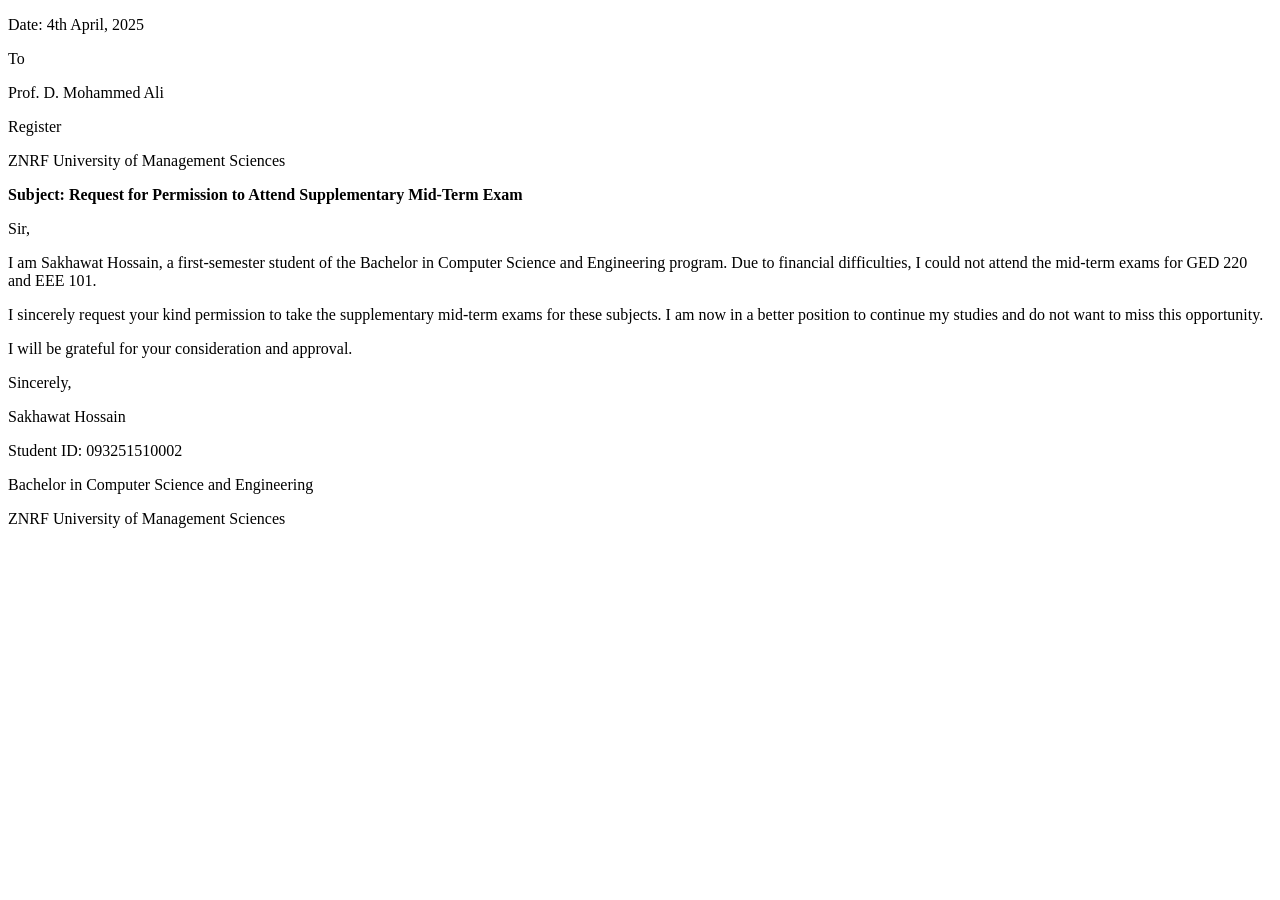
==== application.html @ a9367ddf "Create application.html" ====
<!DOCTYPE html>
<html>
<head>
<meta charset="UTF-8">
<title>Request for Supplementary Mid-Term Exam</title>
</head>
<body>
<p></p><bold>Date:</bold> 4th April, 2025</p>
  
<p>To</p>
<p>Prof. D. Mohammed Ali</p>
<p>Register</p>
<p>ZNRF University of Management Sciences</p>

<p><strong>Subject: Request for Permission to Attend Supplementary Mid-Term Exam</strong></p>

<p>Sir,</p>

<p>I am Sakhawat Hossain, a first-semester student of the Bachelor in Computer Science and Engineering program. Due to financial difficulties, I could not attend the mid-term exams for GED 220 and EEE 101.</p>

<p>I sincerely request your kind permission to take the supplementary mid-term exams for these subjects. I am now in a better position to continue my studies and do not want to miss this opportunity.</p>

<p>I will be grateful for your consideration and approval.</p>

<p>Sincerely,</p>
<p>Sakhawat Hossain</p>
<p>Student ID: 093251510002</p>
<p>Bachelor in Computer Science and Engineering</p>
<p>ZNRF University of Management Sciences</p>

</body>
</html>
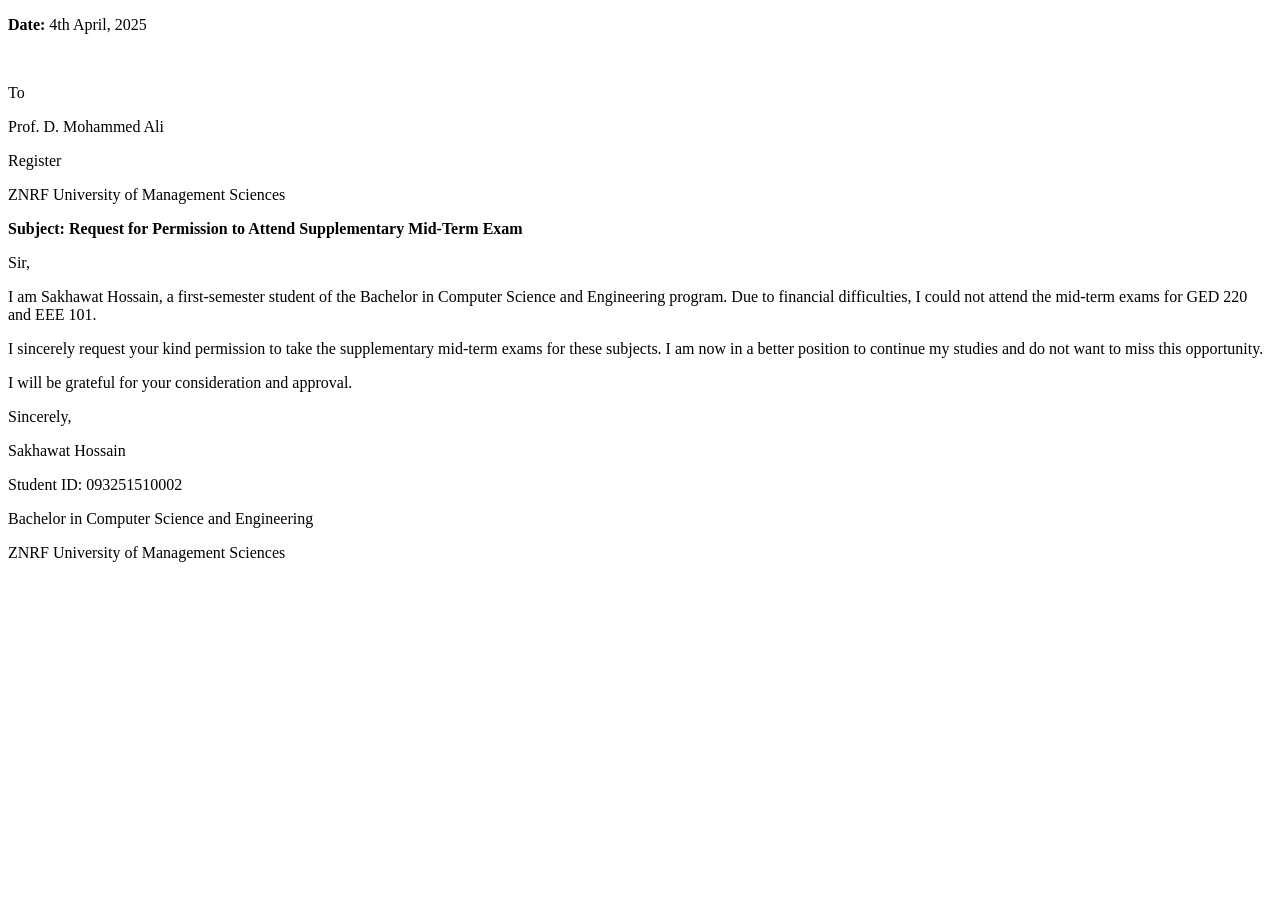
==== commit 488d24b2: "Update application.html" ====
--- a/application.html
+++ b/application.html
@@ -5,8 +5,8 @@
 <title>Request for Supplementary Mid-Term Exam</title>
 </head>
 <body>
-<p></p><bold>Date:</bold> 4th April, 2025</p>
-  
+<p></p><strong>Date:</strong> 4th April, 2025</p>
+  <br>
 <p>To</p>
 <p>Prof. D. Mohammed Ali</p>
 <p>Register</p>
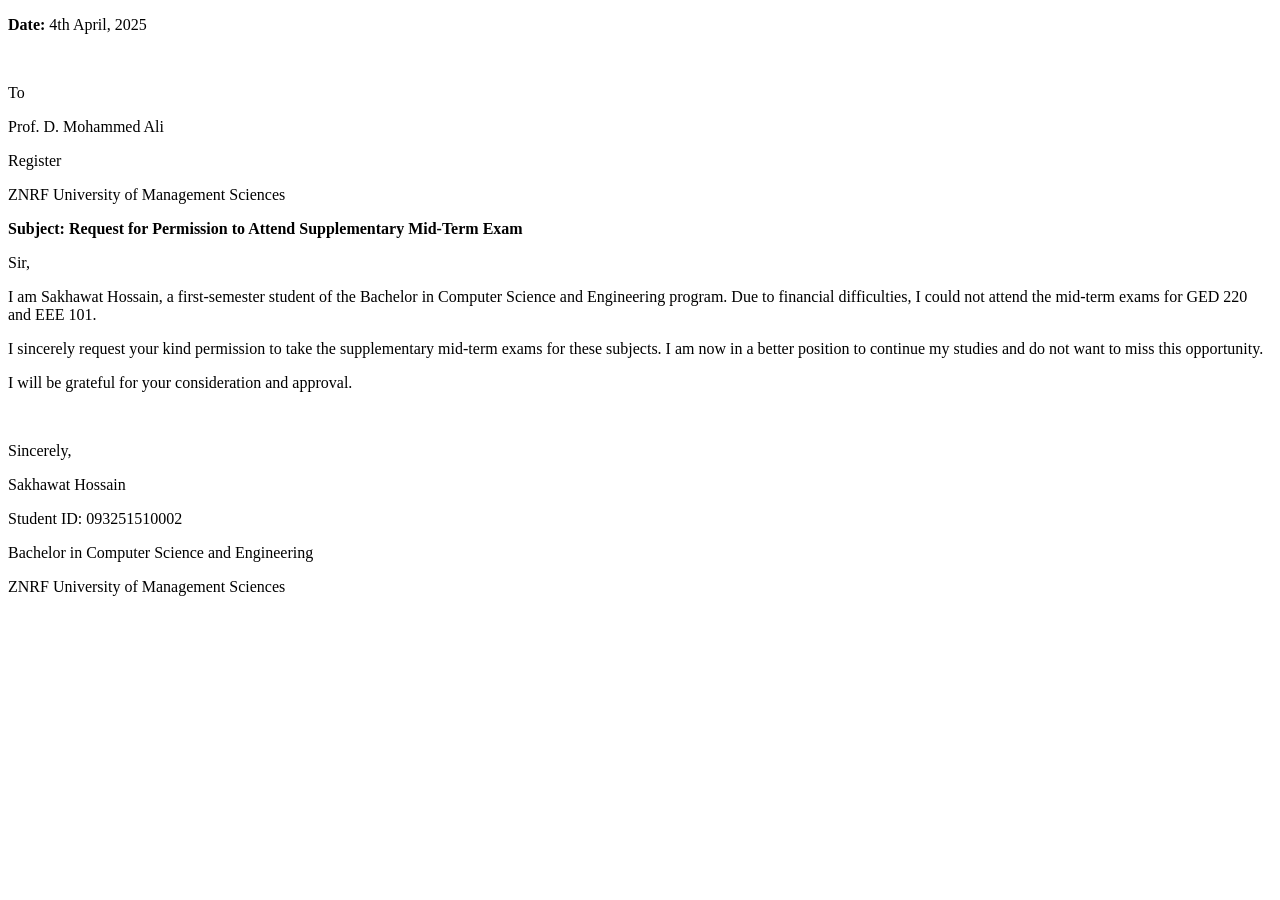
==== commit 38a8ef44: "Update application.html" ====
--- a/application.html
+++ b/application.html
@@ -21,7 +21,7 @@
 <p>I sincerely request your kind permission to take the supplementary mid-term exams for these subjects. I am now in a better position to continue my studies and do not want to miss this opportunity.</p>
 
 <p>I will be grateful for your consideration and approval.</p>
-
+<br>
 <p>Sincerely,</p>
 <p>Sakhawat Hossain</p>
 <p>Student ID: 093251510002</p>
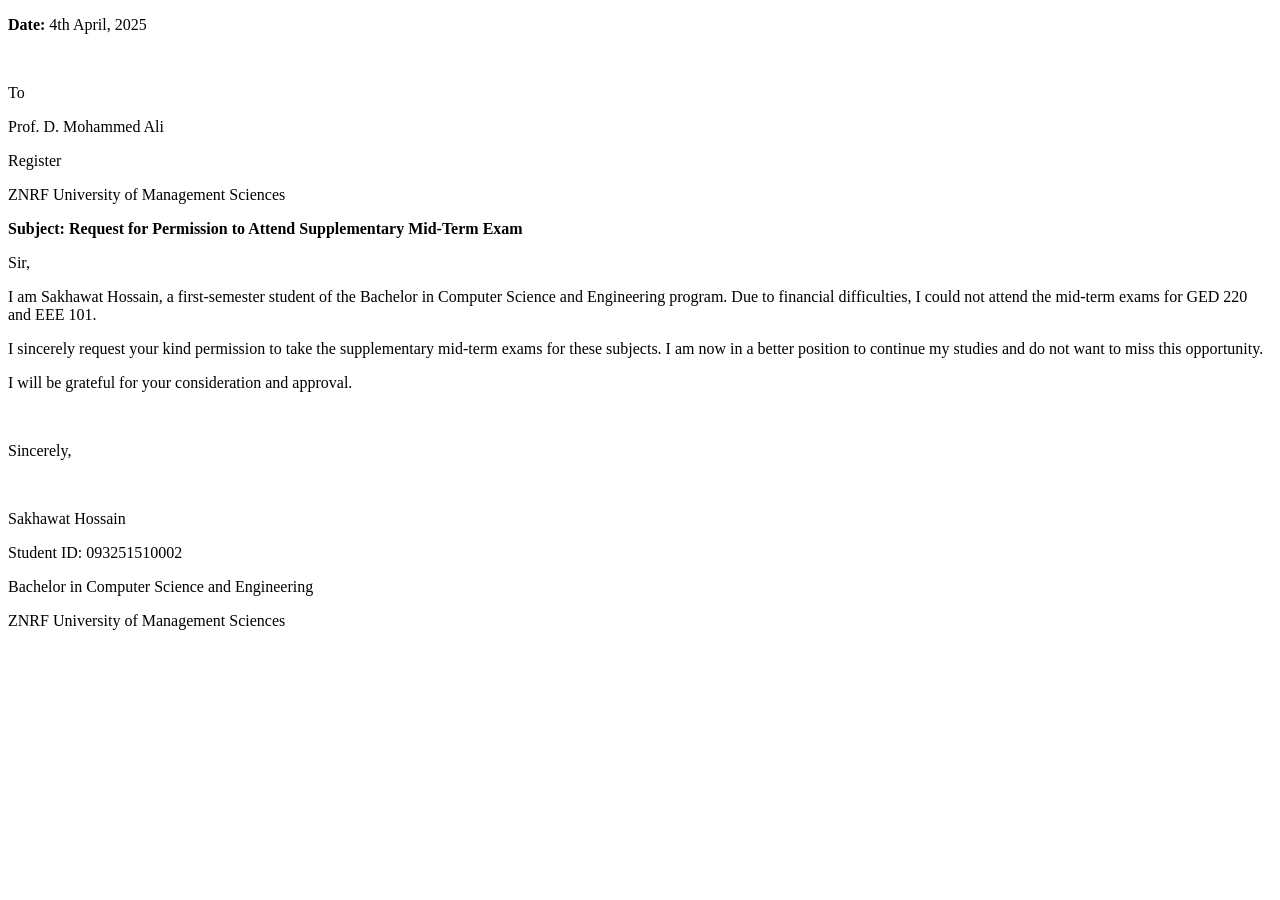
==== commit d96b0caa: "Update application.html" ====
--- a/application.html
+++ b/application.html
@@ -23,6 +23,7 @@
 <p>I will be grateful for your consideration and approval.</p>
 <br>
 <p>Sincerely,</p>
+  <br>
 <p>Sakhawat Hossain</p>
 <p>Student ID: 093251510002</p>
 <p>Bachelor in Computer Science and Engineering</p>
